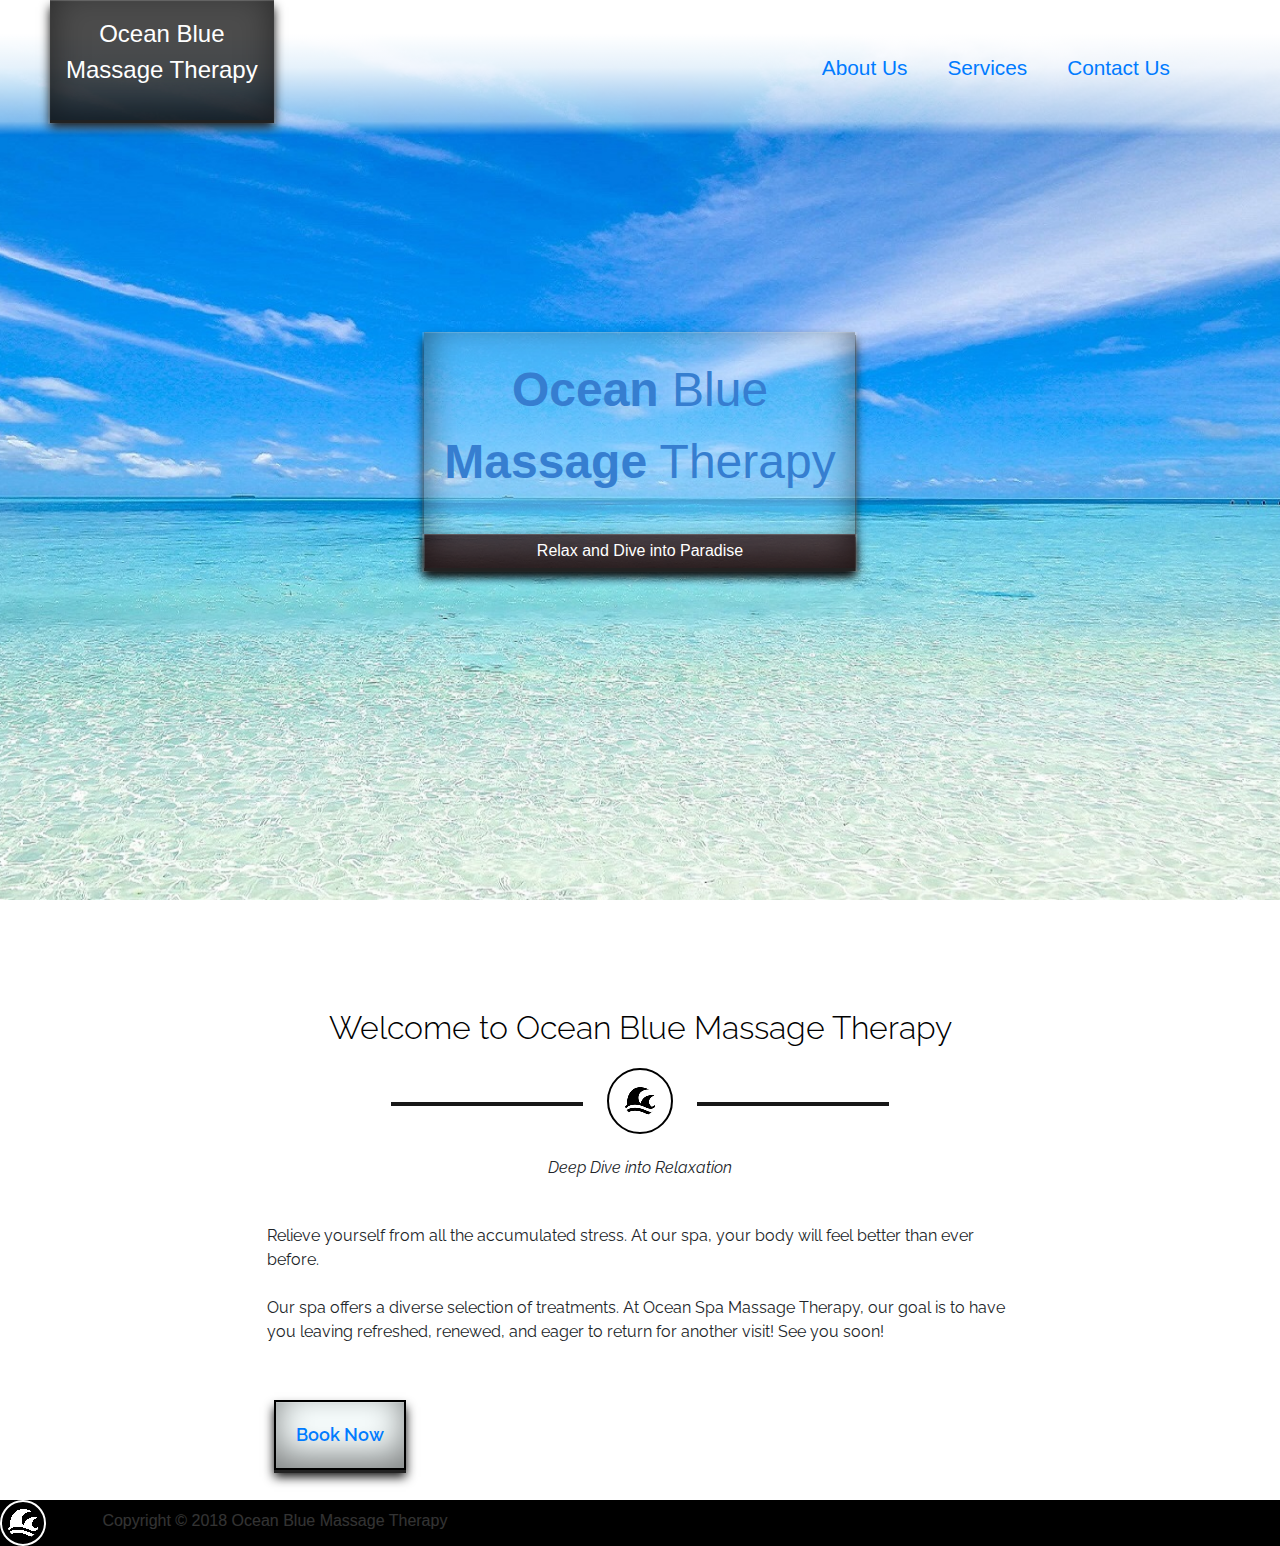
==== index.html @ 8d3e2486 "Add files via upload" ====
<!DOCTYPE html>

<html>
<head>
    <meta name="viewport" content="width=device-width, initial-scale=1" />
    <link href="https://fonts.googleapis.com/css?family=Poppins:400,700|Raleway:400,700" rel="stylesheet">   
    <title>Ocean Blue Massage Therapy</title>
    <meta name="description" content="Best spa ever">
    <meta name="keywords" content="Spa, Massages, Florida">
    <meta name="viewport" content="width=device-width, initial-scale=1">
    <meta charset="utf-8">
    <link rel="stylesheet" href="assets/styles/styles-20f3350913.css"/>


</head>

<body>
<div class="site-header">
    <div class="wrapper">
        <div class="site-header__menu-icon">
                <div class="site-header__menu-icon__middle"></div>
        </div>
        <div class="site-header__menu-logo">
            <div class="site-header__logo-container">
                <p class="site-header__logo-text">Ocean Blue<br> Massage Therapy</p>
            </div>
        </div>
        <div class="site-header__menu">    
            <nav class="primary-nav primary-nav--pull-right">
                <ul>
                    <li><a class="site-header__menu-links" href="#about">About Us</a></li>
                    <li><a class="site-header__menu-links" href="./services.html">Services</a></li>
                    <li><a class="site-header__menu-links" href="./contact.html">Contact Us</a></li>
                </ul>
            </nav>
        </div>
    </div>  
</div>

</div>

<div class="large-ocean-top large-ocean-top__home">
    <div class="wrapper">
        <div class="wrapper__Hometitle">   
            <p class="large-ocean-top__title"> <span class="large-ocean-top__titleBlue">Ocean</span> Blue<br> 
                <span class="large-ocean-top__titleBlue">Massage</span> Therapy</p>
            <p class="large-ocean-top__subtitleBar">Relax and Dive into Paradise</p>
        </div>
    </div>
</div>

<div class="large-ocean-section" id="about">
    <div class="wrapper wrapper__space">
        <div class="wrapper__title">
            <p class="large-ocean-top__titleBlack">Welcome to Ocean Blue Massage Therapy</p>
            <div class="icon">
                    <img class="icon__circle" src="assets/images/small-waves.png">
            </div>
            <p class="large-ocean-top__subtitle">Deep Dive into Relaxation</p>
        </div>
        <div class="wrapper__text">
            <p class="large-ocean-section__text">
                Relieve yourself from all the accumulated stress. At our spa, your body will feel better than ever before. 
                <br><br>
                Our spa offers a diverse selection of treatments. At Ocean Spa Massage Therapy, our goal is to have you leaving refreshed, renewed, and eager to return for another visit! See you soon!
            </p>
        </div>
        
        <div class="ocean-button">
            <a href="./contact.html">Book Now</a>
        </div>
    </div>
</div>

<footer class="footer-container">
    <div>
        <img class="footer-container__icon" src="assets/images/smallwhitewaves.png">
        <p class="footer-container__text">
            Copyright &copy; 2018 Ocean Blue Massage Therapy
        </p>
    </div>
</footer>

    <script src="assets/scripts/App-8737825900.js"></script>
</body>
</html>
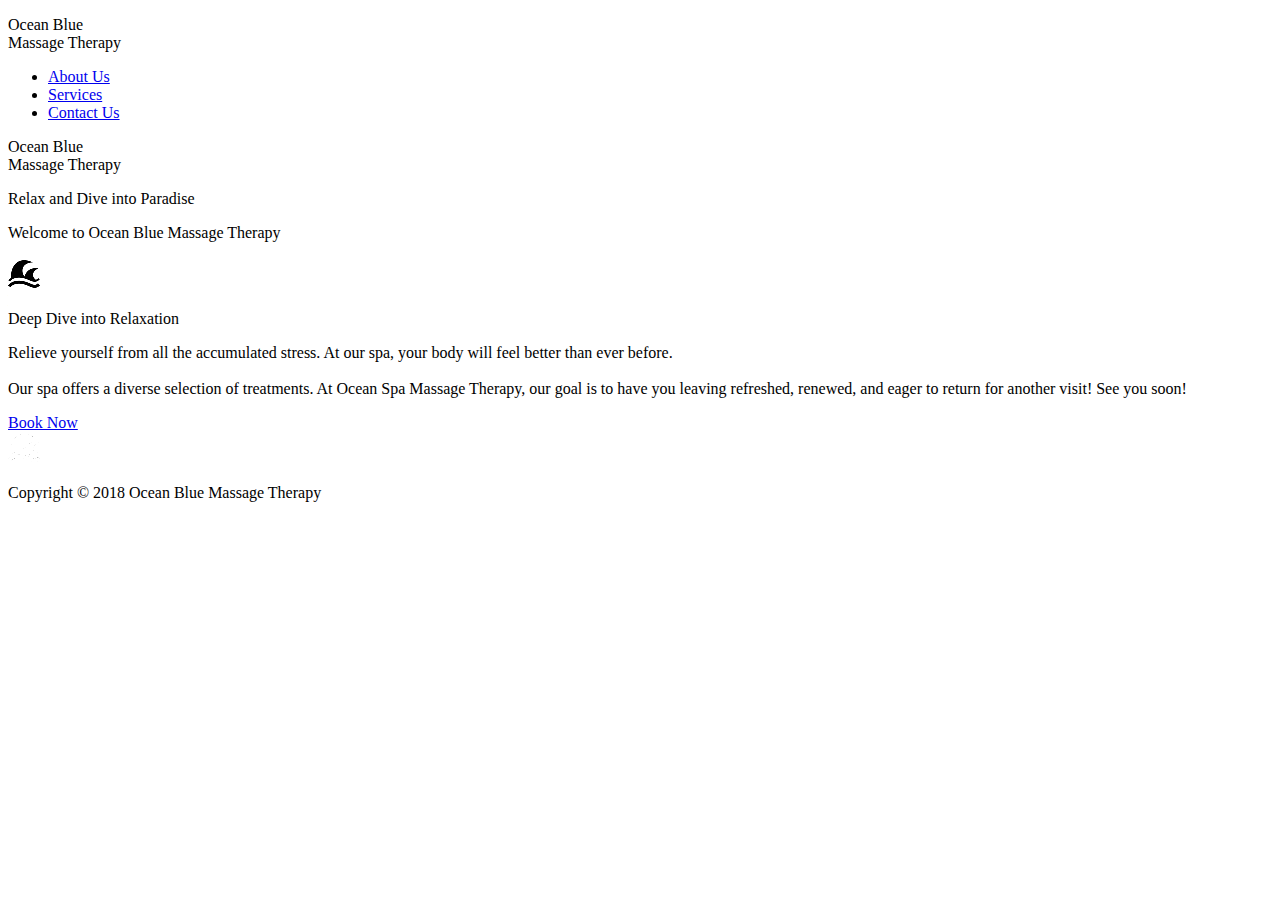
==== commit fa6aad5d: "Add files via upload" ====
--- a/index.html
+++ b/index.html
@@ -9,7 +9,7 @@
     <meta name="keywords" content="Spa, Massages, Florida">
     <meta name="viewport" content="width=device-width, initial-scale=1">
     <meta charset="utf-8">
-    <link rel="stylesheet" href="assets/styles/styles-20f3350913.css"/>
+    <link rel="stylesheet" href="assets/styles/styles-bcd1d2b031.css"/>
 
 
 </head>
@@ -37,8 +37,6 @@
     </div>  
 </div>
 
-</div>
-
 <div class="large-ocean-top large-ocean-top__home">
     <div class="wrapper">
         <div class="wrapper__Hometitle">   
@@ -47,27 +45,33 @@
             <p class="large-ocean-top__subtitleBar">Relax and Dive into Paradise</p>
         </div>
     </div>
+    <div class="large-ocean-section__textFooter">
+    </div>
 </div>
 
-<div class="large-ocean-section" id="about">
+<div class="large-ocean-section large-ocean-section__about" id="about">
+    <div class="large-ocean-section__textHeader">
+    </div>
     <div class="wrapper wrapper__space">
-        <div class="wrapper__title">
-            <p class="large-ocean-top__titleBlack">Welcome to Ocean Blue Massage Therapy</p>
-            <div class="icon">
-                    <img class="icon__circle" src="assets/images/small-waves.png">
+        <div class="large-ocean-section__textContainer">
+            <div class="wrapper__title">
+                <p class="large-ocean-top__titleBlack">Welcome to Ocean Blue Massage Therapy</p>
+                <div class="icon">
+                        <img class="icon__circle" src="assets/images/small-waves.png">
+                </div>
+                <p class="large-ocean-top__subtitle">Deep Dive into Relaxation</p>
             </div>
-            <p class="large-ocean-top__subtitle">Deep Dive into Relaxation</p>
-        </div>
-        <div class="wrapper__text">
-            <p class="large-ocean-section__text">
-                Relieve yourself from all the accumulated stress. At our spa, your body will feel better than ever before. 
-                <br><br>
-                Our spa offers a diverse selection of treatments. At Ocean Spa Massage Therapy, our goal is to have you leaving refreshed, renewed, and eager to return for another visit! See you soon!
-            </p>
-        </div>
-        
-        <div class="ocean-button">
-            <a href="./contact.html">Book Now</a>
+            <div class="wrapper__text">
+                <p class="large-ocean-section__text">
+                    Relieve yourself from all the accumulated stress. At our spa, your body will feel better than ever before. 
+                    <br><br>
+                    Our spa offers a diverse selection of treatments. At Ocean Spa Massage Therapy, our goal is to have you leaving refreshed, renewed, and eager to return for another visit! See you soon!
+                </p>
+            </div>
+            
+            <div class="ocean-button">
+                <a href="./contact.html">Book Now</a>
+            </div>
         </div>
     </div>
 </div>
